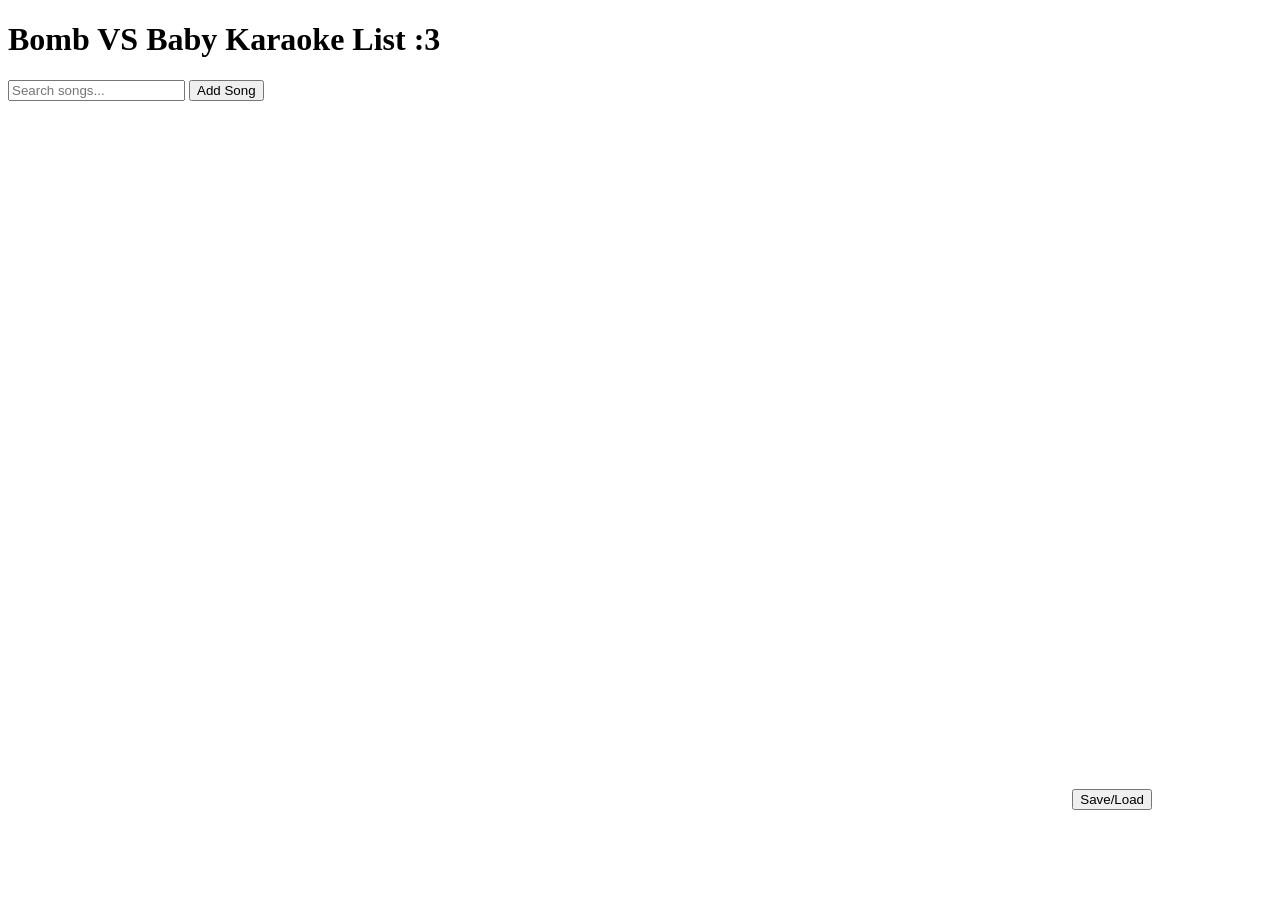
==== index.html @ 64f42000 "Add files via upload" ====
﻿<!DOCTYPE html>

<html lang="en" xmlns="http://www.w3.org/1999/xhtml">

<head>
    <meta charset="utf-8" name="viewport" content="width=device-width, initial-scale=1.0"/>
    <title>Karaoke :3</title>
    <link rel="stylesheet" href="StyleSheet1.css">
</head>

<body>

    <h1>Bomb VS Baby Karaoke List :3</h1>

    <input id="search_bar" type="text" placeholder="Search songs..." />

    <button id="add_song_button">Add Song</button>

    <div id="add_song_window" class="modal hidden">
        <div class="modal_box">
            <h2>Add Song</h2>

            <input id="song_input" placeholder="Title">

            <button id="add_song_submit">Submit</button>
        </div>
    </div>

    <div id="attribute_window" class="modal hidden">
        <div class="modal_box">
            <h2>Attributes</h2>

            <table id="attribute_window_content_table"></table>

            <button id="add_attribute_button">Add Attribute</button>

            <button id="attribute_window_close">Close</button>

            <div>
                <button id="delete_song_button">Delete Song</button>
            </div>

        </div>
    </div>

    <div id="add_attribute_window" class="modal hidden">
        <div class="modal_box">
            <h2>Add Attribute</h2>

            <input id="add_attribute_input" placeholder="Attribute">

            <button id="add_attribute_submit">Submit</button>
        </div>
    </div>

    <div id="song_delete_window" class="modal hidden">
        <div class="modal_box">
            <h2>Delete Song?</h2>

            <button id="song_delete_delete">Delete</button>
            <button id="song_delete_cancel">Cancel</button>
        </div>
    </div>

    <div id="attribute_delete_window" class="modal hidden">
        <div class="modal_box">
            <h2>Delete Attribute?</h2>

            <button id="attribute_delete_delete">Delete</button>
            <button id="attribute_delete_cancel">Cancel</button>
        </div>
    </div>

    <table>

        <!--
        Scrollable list, doesn't need 'attributes' column -> make each title clickable to show pop-up w attributes
        -->

        <tbody id="song_table">
        </tbody>

    </table>

    <div id="save_load_window" class="modal hidden">
        <div class="modal_box">
            <h2>Save/Load?</h2>

            <button id="save_button">Save</button>
            <button id="load_button">Load</button>
            <br />
            <button id="save_load_cancel_button">Cancel</button>
        </div>
    </div>

    <div class="save_load">
        <button id="save_load_window_button">Save/Load</button>
    </div>

    <script src="Script1.js"></script>

</body>

</html>
---- StyleSheet1.css ----
﻿body
{
}

.modal {
    position: fixed;
    inset: 0;
    background: rgba(0, 0, 0, 0.4);
    display: flex;
    justify-content: center;
    align-items: center;
}

.hidden {
    display: none;
}

.modal_box {
    background: white;
    padding: 20px;
    border-radius: 10px;
}

.save_load{
    position: fixed;
    bottom:10%;
    right:10%;
}
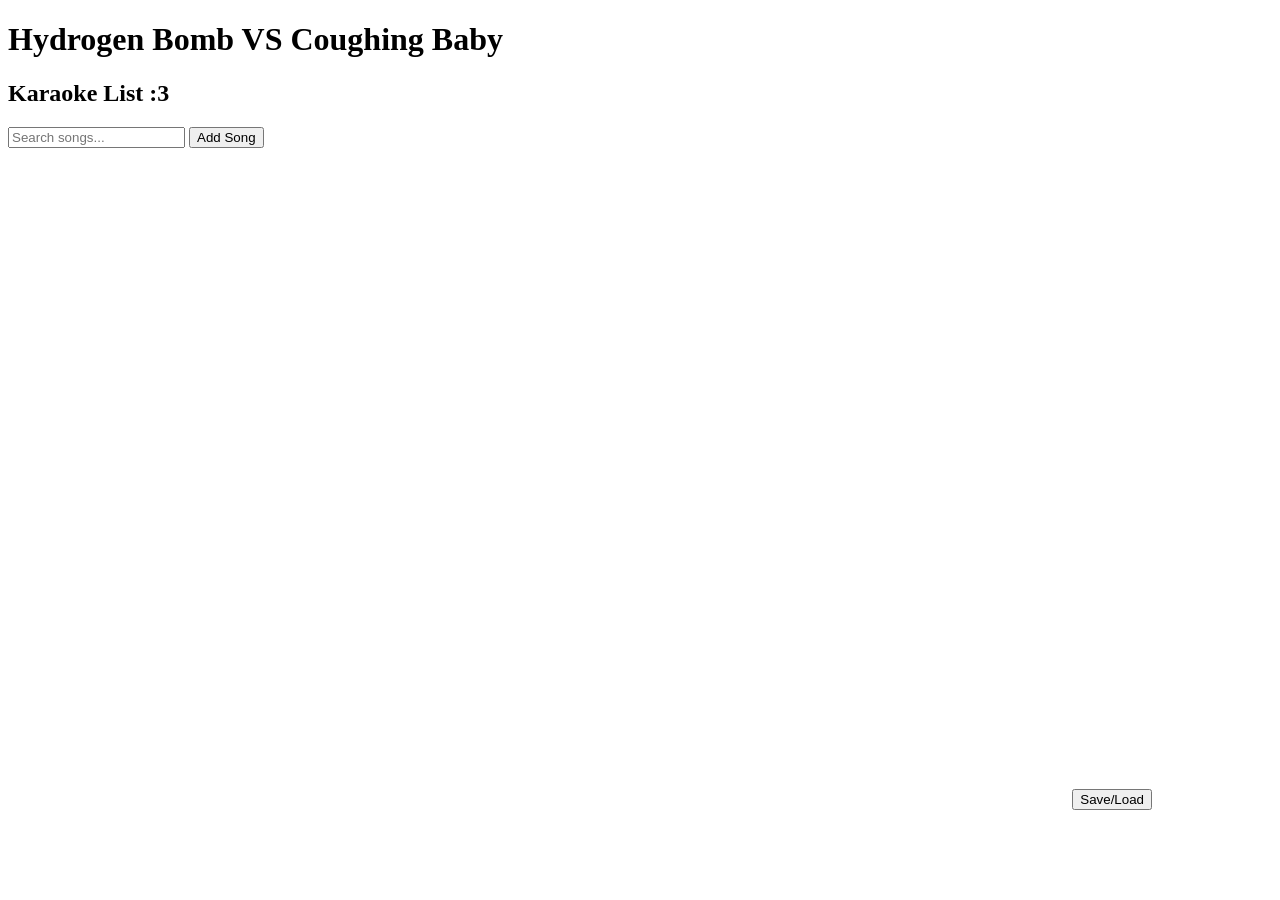
==== commit 1e7eeb2d: "Add files via upload" ====
--- a/index.html
+++ b/index.html
@@ -10,7 +10,8 @@
 
 <body>
 
-    <h1>Bomb VS Baby Karaoke List :3</h1>
+    <h1>Hydrogen Bomb VS Coughing Baby</h1>
+    <h2>Karaoke List :3</h2>
 
     <input id="search_bar" type="text" placeholder="Search songs..." />
 
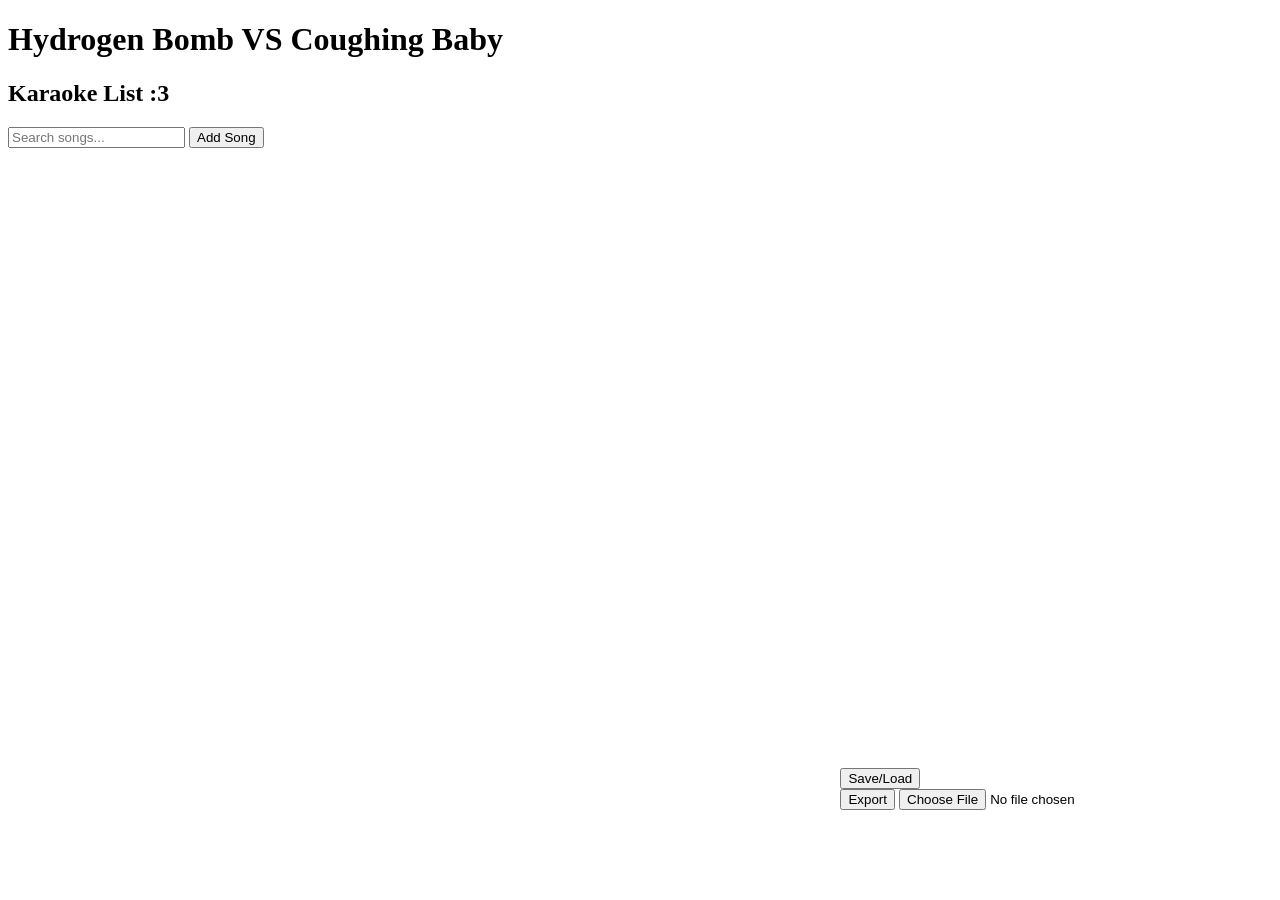
==== commit 35f55d8d: "Add files via upload" ====
--- a/index.html
+++ b/index.html
@@ -95,7 +95,18 @@
     </div>
 
     <div class="save_load">
-        <button id="save_load_window_button">Save/Load</button>
+
+        <div>
+            <button id="save_load_window_button">Save/Load</button>
+        </div>
+
+        <div>
+        <button id="export_button">Export</button>
+        <input id="import_input"
+               type="file"
+               accept=".json" />
+        </div>
+
     </div>
 
     <script src="Script1.js"></script>
